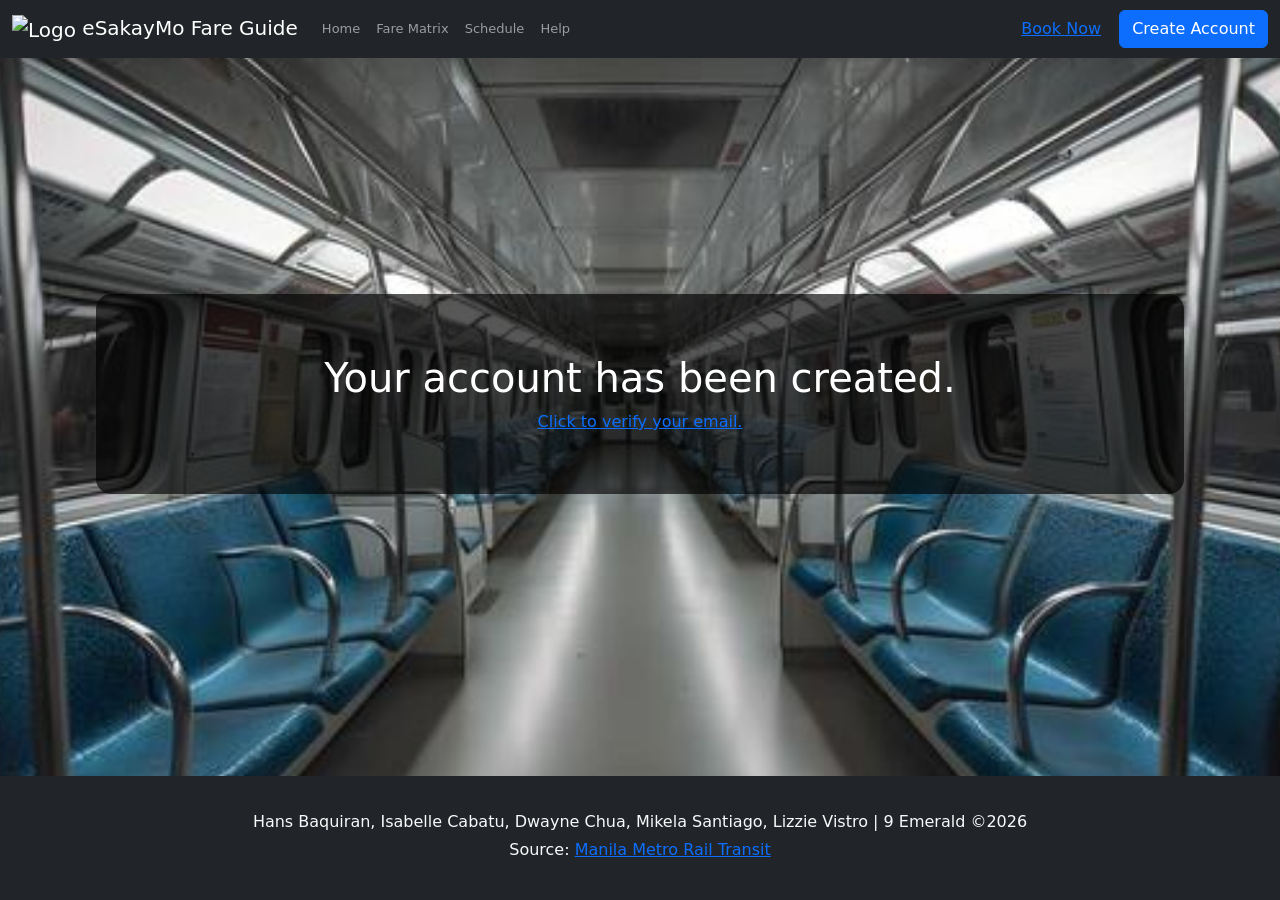
==== confirmation.html @ 82e13444 "Update confirmation.html" ====
<!DOCTYPE html>
<html lang="en">
<head>
     <meta charset="UTF-8">
     <meta name="viewport" content="width=device-width, initial-scale=1.0">
     <title>Document</title>
     <link rel="stylesheet" href="styles.css">
     
     <!-- GOOGLE FONTS -->
     <link rel="preconnect" href="https://fonts.googleapis.com">
     <link rel="preconnect" href="https://fonts.gstatic.com" crossorigin>
     <link href="https://fonts.googleapis.com/css2?family=Caprasimo&family=Epunda+Slab:ital,wght@0,300..900;1,300..900&family=Josefin+Sans:ital,wght@0,100..700;1,100..700&display=swap" rel="stylesheet">

     <!--BOOTSTRAP-->
     <link href="https://cdn.jsdelivr.net/npm/bootstrap@5.3.8/dist/css/bootstrap.min.css" rel="stylesheet" integrity="sha384-sRIl4kxILFvY47J16cr9ZwB07vP4J8+LH7qKQnuqkuIAvNWLzeN8tE5YBujZqJLB" crossorigin="anonymous">
     <script src="https://cdn.jsdelivr.net/npm/bootstrap@5.3.8/dist/js/bootstrap.bundle.min.js" integrity="sha384-FKyoEForCGlyvwx9Hj09JcYn3nv7wiPVlz7YYwJrWVcXK/BmnVDxM+D2scQbITxI" crossorigin="anonymous"></script>

     <style>
          
     #createdAcc { 
       background-color: rgba(13, 202, 240, 0.1);
       width: 70%;
       text-align: center;
       margin: 120px auto 300px auto;
       padding: 10px;
       border-radius: 20px;
     }

     </style>

</head>
<body>
     
     <!-- NAVBAR -->
<nav class="navbar fixed-top navbar-expand-lg navbar-dark bg-dark" id="nav-bar">
    <div class="container-fluid">

        <!--LEFT SIDE-->
        <a class="navbar-brand" href="#">
            <img src="LOGO HERE" width="40" height="40" alt="Logo" href="index.html#home"> eSakayMo Fare Guide
        </a>
        <div class="collapse navbar-collapse" id="navbarNav">
            <ul class="navbar-nav">
                <li class="nav-item">
                    <a class="nav-link" href="index.html#home">Home</a>
                </li>
                <li class="nav-item">
                    <a class="nav-link" href="index.html#fareMatrix">Fare Matrix</a>
                </li>
                <li class="nav-item">
                    <a class="nav-link" href="#">Schedule</a>
                </li>
                <li class="nav-item">
                    <a class="nav-link" href="#">Help</a>
                </li>
            </ul>
        </div>

        <!--RIGHT SIDE-->
        <div class="ms-auto">
            <button type="button" class="btn btn-link">Book Now</button>
            <a href="registration.html" target="_self" class="btn btn-primary">Create Account</a>
        </div>
    </div> 
</nav>
    <!-- END OF NAV -->
     
     <!-- CONFIRMATION START -->
     <div class="container" id='createdAcc' style="background-color: rgba(0,0,0,0.65); padding: 60px; border-radius: 15px; width: 85%; margin: auto; color: white; display: flex; flex-direction: column; align-items: center;">
          <h1>Your account has been created.</h1>
          <a href="www.emailverified.com" target="_blank">Click to verify your email.</a>
     </div>
     <!-- CONFIRMATION END -->

     <!-- FOOTER -->
    <footer class="bg-dark text-light mt-5" id="footer">
        <div class="container py-4 text-center">
            <p class="mb-1">Hans Baquiran, Isabelle Cabatu, Dwayne Chua, Mikela Santiago, Lizzie Vistro | 9 Emerald &copy;2026</p>
            <p class="mb-1">Source: <a href="https://www.metrolinemap.com/metro/manila/" target="_blank">Manila Metro Rail Transit</a></p>
        </div>
    </footer>
     <!-- FOOTER END -->

</body>

</html>
---- styles.css ----
html, body {
  height: 100%;
  margin: 0;
  font-family: Gill Sans, sans-serif;
  scroll-padding-top: 70px;
}

body {
  display: flex;
  flex-direction: column;
  min-height: 100vh;
  background-image: url("mrt.jpg");
  background-size: cover;
  background-position: center;
  background-attachment: fixed;
  background-repeat: no-repeat;
  padding-top: 60px;
  box-sizing: border-box;
}

main {
  flex: 1;
  padding: 20px 0;
}

.container.bg-info {
    text-align: center;
    background-color: rgba(13, 202, 240, 0.1) !important; 
    backdrop-filter: blur(8px);
}

#footer {
  background-color: rgba(0,0,0,0.6);
  width: 100%;
  padding: 10px 0;
  text-align: center;
  margin-top: 10px;
}

#createAccountBtn {
  display: flex;
  justify-content: flex-end;
}

.navbar-nav .nav-link {
  font-size: small;
}

.overlay {
    height: 100%;
    width: 100%;
    display: flex;
    align-items: center;
    justify-content: center;
}

.form-container {
    background: rgb(173, 209, 219);
    padding: 30px;
    border-radius: 10px;
    max-width: 800px;
    width: 100%;
    box-shadow: 0 4px 15px rgba(0,0,0,0.3)
}

.profile-section {
    display: flex;
    flex-direction: column;
    align-items: center;
    justify-content: center;
    margin: 20px auto;
}

.ProfileImg {
    object-fit: cover;
    width: 150px;
    height: 150px;
    margin-bottom: 15px;
}

.ChoosingProfile {
    text-align: center;
}

h2 {
    font-family: Impact, sans-serif;
    text-align: center;
}

#home {
  padding-top: 80px;
  padding-bottom: 80px;
}
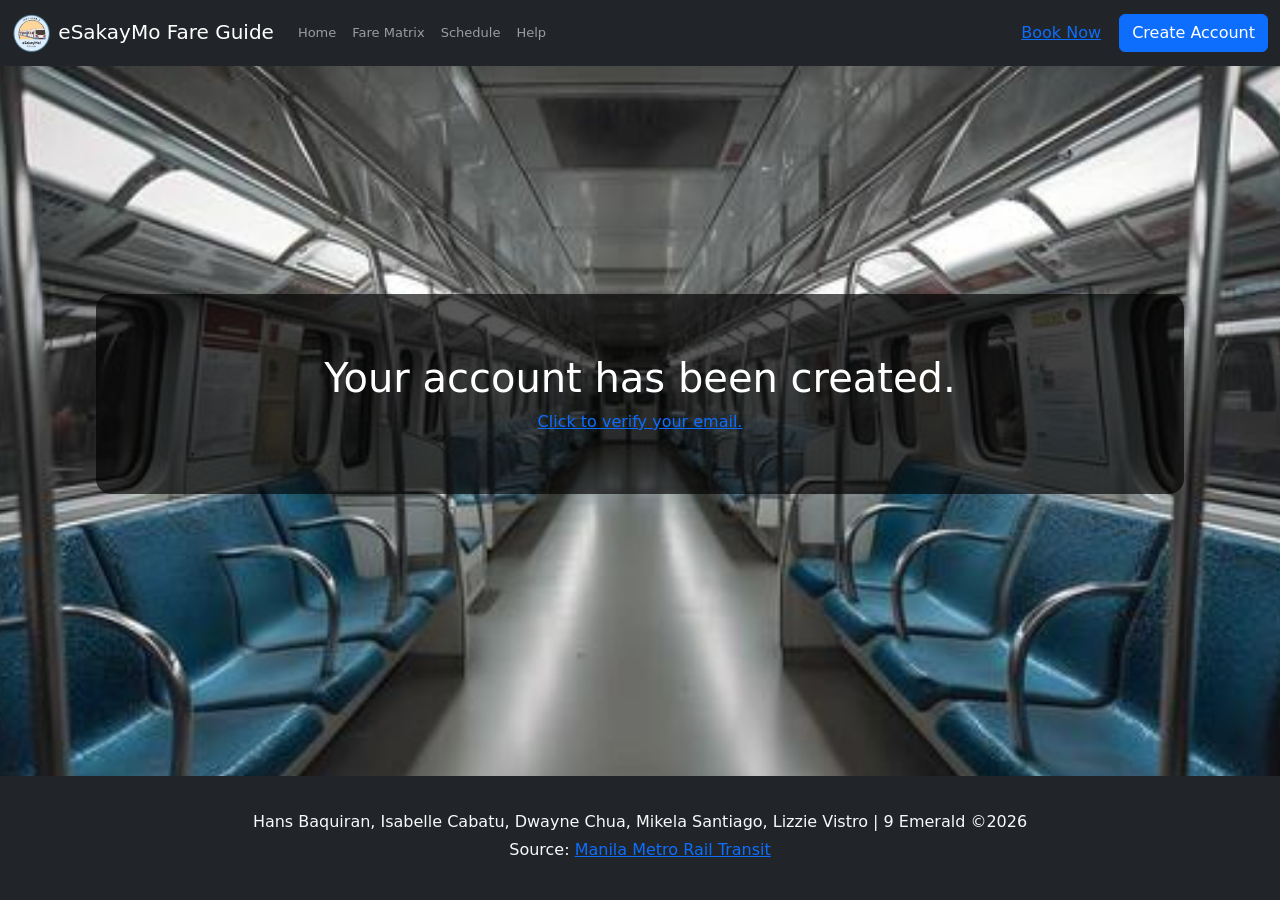
==== commit 29323ede: "Update confirmation.html" ====
--- a/confirmation.html
+++ b/confirmation.html
@@ -37,7 +37,7 @@
 
         <!--LEFT SIDE-->
         <a class="navbar-brand" href="#">
-            <img src="LOGO HERE" width="40" height="40" alt="Logo" href="index.html#home"> eSakayMo Fare Guide
+            <img src="logomrt.jpg" width="40" height="40" alt="Logo" href="index.html#home"> eSakayMo Fare Guide
         </a>
         <div class="collapse navbar-collapse" id="navbarNav">
             <ul class="navbar-nav">
@@ -113,3 +113,4 @@
 
 
 
+
